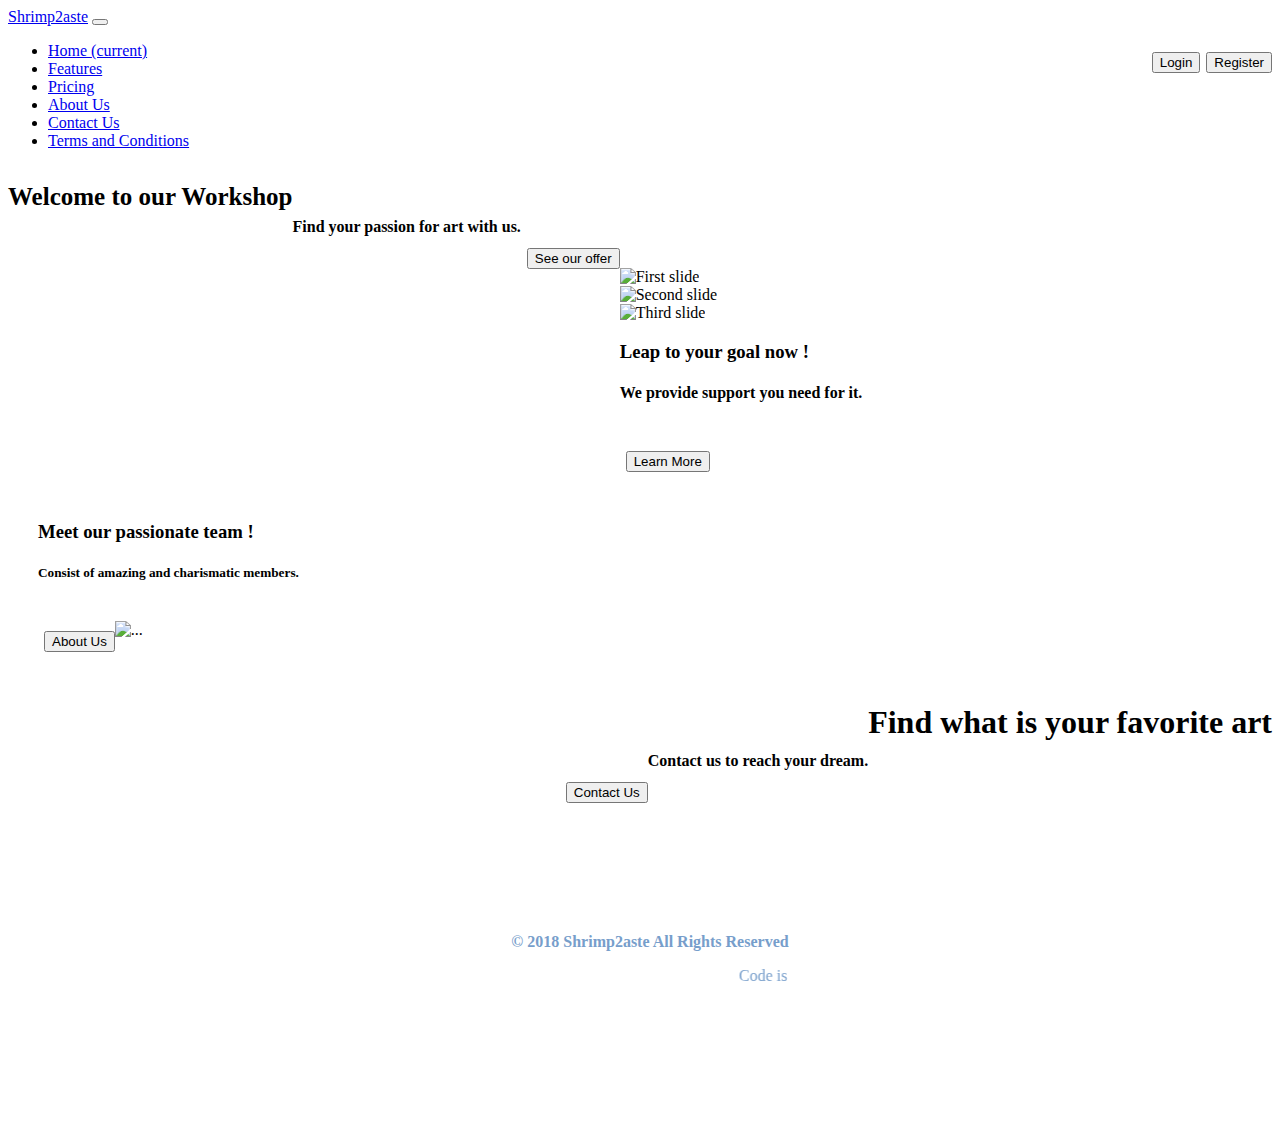
==== index.html @ c95ceff6 "setting login and register button" ====
<!doctype html>
<html lang="en">
  <head>
    <!-- Required meta tags -->
    <meta charset="utf-8">
    <meta name="viewport" content="width=device-width, initial-scale=1, shrink-to-fit=no">

    <!-- Bootstrap CSS -->
    <link rel="stylesheet" href="https://stackpath.bootstrapcdn.com/bootstrap/4.1.3/css/bootstrap.min.css" integrity="sha384-MCw98/SFnGE8fJT3GXwEOngsV7Zt27NXFoaoApmYm81iuXoPkFOJwJ8ERdknLPMO" crossorigin="anonymous">

    <style>
      @import url(http://fonts.googleapis.com/css?family=Archivo);

      @media (min-width: 768px) {
  .navbar-nav.navbar-center, .navbar-header-center {
    margin-left: 50%;
    transform: translateX(-50%);
  }
}

    .mq
    {
      color: orange;
    }

    .mq:hover
    {
      color: rgba(236, 59, 12, 0.84);
    }

    .container-fluid
    {
      display: flex;
      align-items: center;
      justify-content: center;
      height: 300px;
      width: 100%;
      margin-right: 0px;
      margin-left: 10px;
      margin-top: 30px;
      margin-bottom: 30px;
    }

    .row
    {
      align-content: center;

    }

    .body {
      background-repeat: no-repeat;
      background-size: cover;
      background-attachment: fixed;
    }

    .btn
    {
      float:right;
      margin-top: 10px;
      margin-left: 6px;
    }

    </style>


    <title>Shrimp2aste | Udang Copas</title>
  </head>
  <body background="">

    <nav class="navbar fixed-top navbar-light bg-light">
  <a class="navbar-brand" href="#">Shrimp2aste</a>
  <button class="navbar-toggler" type="button" data-toggle="collapse" data-target="#navbarTogglerDemo01" aria-controls="navbarTogglerDemo01" aria-expanded="false" aria-label="Toggle navigation">
    <span class="navbar-toggler-icon"></span>
  </button>
  <div class="collapse navbar-collapse" id="navbarTogglerDemo01">
  <button class="btn btn-outline-primary" style="float:right;">Register</button>
  <button class="btn btn-outline-primary" style="float:right;">Login</button>
   <ul class="navbar-nav mr-auto mt-2 mt-lg-0">
     <li class="nav-item active">
       <a class="nav-link" href="#">Home <span class="sr-only">(current)</span></a>
     </li>
     <li class="nav-item">
       <a class="nav-link" href="#">Features</a>
     </li>
     <li class="nav-item">
       <a class="nav-link" href="#">Pricing</a>
     </li>
     <li class="nav-item">
       <a class="nav-link" href="#">About Us</a>
     </li>
     <li class="nav-item">
       <a class="nav-link" href="#">Contact Us</a>
     </li>
     <li class="nav-item">
       <a class="nav-link" href="#">Terms and Conditions</a>
     </li>
   </ul>
 </div>
</nav>


    <div class="jumbotron" style="background-image: url(http://artist.com/art-recognition-and-education/wp-content/themes/artist-blog/media-files/2016/05/abstract-6.jpg); background-size: 100%;">
      <div class="container for-about">
        <h1 style="float:left; font-size: 25px;">Welcome to our Workshop</h1>
        <br/>
        <br/>
        <p style="float:left;"><b>Find your passion for art with us.</b></p>
        <br/>
        <br>
        <button type="button" class="btn btn-outline-primary btn-lg" style="float: left;">See our offer</button>
      </div>
    </div>

    <div class="row" style="margin-right: 30px; margin-left: 30px; margin-top: 30px; margin-bottom: 30px;">
      <div class="col-sm-6">
        <div id="carouselExampleSlidesOnly" class="carousel slide" data-ride="carousel">
          <div class="carousel-inner">
            <div class="carousel-item active">
              <img class="d-block w-100" src="https://images.unsplash.com/photo-1530772174022-b8e60924414d?ixlib=rb-0.3.5&ixid=eyJhcHBfaWQiOjEyMDd9&s=c474070258c78d22086b43f99ccfebb8&auto=format&fit=crop&w=925&q=80" alt="First slide">
            </div>
            <div class="carousel-item">
              <img class="d-block w-100" src="https://images.unsplash.com/photo-1533208087231-c3618eab623c?ixlib=rb-0.3.5&ixid=eyJhcHBfaWQiOjEyMDd9&s=b19a74dae20cd40cebc7bd807692cfe7&auto=format&fit=crop&w=1063&q=80" alt="Second slide">
            </div>
            <div class="carousel-item">
              <img class="d-block w-100" src="https://images.unsplash.com/photo-1523540500678-a7637c980022?ixlib=rb-0.3.5&s=328ee98d00db344ac597b6c007b79f04&auto=format&fit=crop&w=967&q=80" alt="Third slide">
            </div>
          </div>
        </div>
      </div>


      <div class="col-sm-6">
      <h3>Leap to your goal now !</h3>
      <h4>We provide support you need for it.</h4>
      <br/>
      <button type="button" class="btn btn-outline-primary btn-lg" style="float: left;">Learn More</button>
      </div>
    </div>

    <div class="row" style="margin-right: 30px; margin-left: 30px; margin-top: 30px; margin-bottom: 30px;">
      <div class="col-sm-6">
        <h3>Meet our passionate team !</h3>
        <h5>Consist of amazing and charismatic members.</h5>
        <br/>
        <button type="button" class="btn btn-outline-primary btn-lg" style="float: left;">About Us</button>
      </div>

      <div class="col-sm-6">
        <picture>
          <source srcset="https://cdn.pixabay.com/photo/2016/03/09/09/22/workplace-1245776_960_720.jpg" type="image/svg+xml">
          <img src="https://cdn.pixabay.com/photo/2016/03/09/09/22/workplace-1245776_960_720.jpg" class="img-fluid img-thumbnail" alt="...">
        </picture>
      </div>
    </div>




    <div class="jumbotron" style="background-image: url(https://wallpaper.wiki/wp-content/uploads/2017/05/wallpaper.wiki-Abstract-Art-Wallpaper-with-Multi-color-for-widescreen-PIC-WPE008433.jpg); background-size: 100%;">
      <div class="container for-about">
        <h1 style="float:right;">Find what is your favorite art</h1>
        <br/>
        <br/>
        <br/>
        <p style="float:right;"><b>Contact us to reach your dream.</b></p>
        <br/>
        <br/>
        <button type="button" class="btn btn-primary btn-lg" style="float: right;">Contact Us</button>
      </div>
    </div>

      <footer>
        <div class="container-fluid">
         <div class="col-sm-12">
           <p style="color:#779ecb;"><b>© 2018 Shrimp2aste All Rights Reserved</b></p>
           <marquee direction="left" style="color: #779ecb;">Code is the way and Web is the dream.</marquee>
         </div>
        </div>
      </footer>


    <!-- Optional JavaScript -->
    <!-- jQuery first, then Popper.js, then Bootstrap JS -->
    <script src="https://code.jquery.com/jquery-3.3.1.slim.min.js" integrity="sha384-q8i/X+965DzO0rT7abK41JStQIAqVgRVzpbzo5smXKp4YfRvH+8abtTE1Pi6jizo" crossorigin="anonymous"></script>
    <script src="https://cdnjs.cloudflare.com/ajax/libs/popper.js/1.14.3/umd/popper.min.js" integrity="sha384-ZMP7rVo3mIykV+2+9J3UJ46jBk0WLaUAdn689aCwoqbBJiSnjAK/l8WvCWPIPm49" crossorigin="anonymous"></script>
    <script src="https://stackpath.bootstrapcdn.com/bootstrap/4.1.3/js/bootstrap.min.js" integrity="sha384-ChfqqxuZUCnJSK3+MXmPNIyE6ZbWh2IMqE241rYiqJxyMiZ6OW/JmZQ5stwEULTy" crossorigin="anonymous"></script>
  </body>
</html>
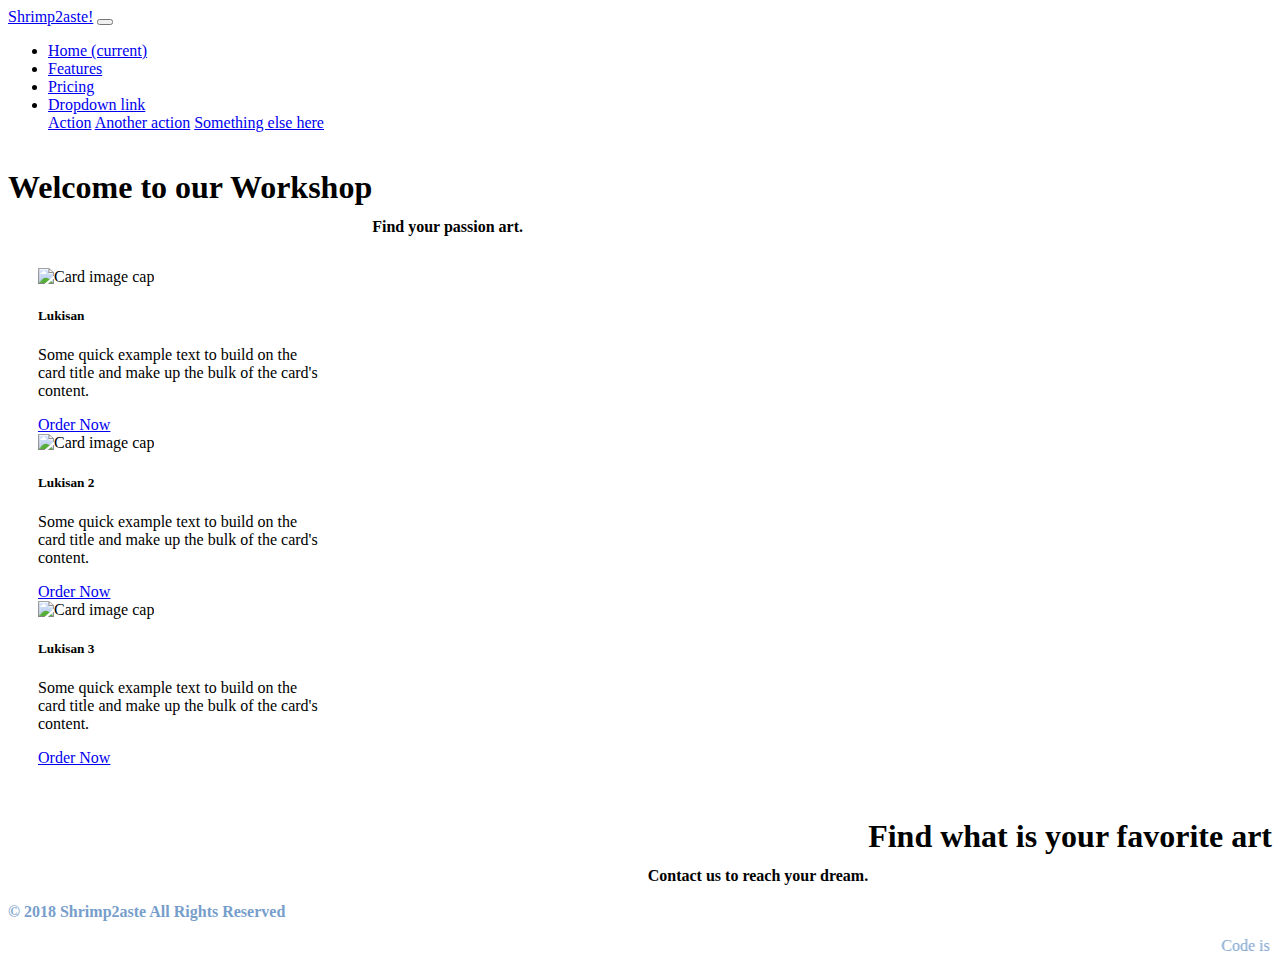
==== commit a2c1905c: "commit index-hamada lagi" ====
--- a/index.html
+++ b/index.html
@@ -1,188 +1,125 @@
 <!doctype html>
 <html lang="en">
-  <head>
-    <!-- Required meta tags -->
-    <meta charset="utf-8">
-    <meta name="viewport" content="width=device-width, initial-scale=1, shrink-to-fit=no">
 
-    <!-- Bootstrap CSS -->
-    <link rel="stylesheet" href="https://stackpath.bootstrapcdn.com/bootstrap/4.1.3/css/bootstrap.min.css" integrity="sha384-MCw98/SFnGE8fJT3GXwEOngsV7Zt27NXFoaoApmYm81iuXoPkFOJwJ8ERdknLPMO" crossorigin="anonymous">
+<head>
+  <!-- Required meta tags -->
+  <meta charset="utf-8">
+  <meta name="viewport" content="width=device-width, initial-scale=1, shrink-to-fit=no">
 
-    <style>
-      @import url(http://fonts.googleapis.com/css?family=Archivo);
+  <!-- Bootstrap CSS -->
+  <link rel="stylesheet" href="https://stackpath.bootstrapcdn.com/bootstrap/4.1.3/css/bootstrap.min.css" integrity="sha384-MCw98/SFnGE8fJT3GXwEOngsV7Zt27NXFoaoApmYm81iuXoPkFOJwJ8ERdknLPMO" crossorigin="anonymous">
+  <link rel="stylesheet" href="C:\Users\Acer\Desktop\Test Bootstrap\css\bootstrap.css">
+  <title>Shrimp2aste | Udang Copas</title>
+</head>
 
-      @media (min-width: 768px) {
-  .navbar-nav.navbar-center, .navbar-header-center {
-    margin-left: 50%;
-    transform: translateX(-50%);
-  }
-}
+<body>
+  <nav class="navbar navbar-expand-lg navbar-light">
+    <a class="navbar-brand" href="C:\Users\Acer\Desktop\Test Bootstrap\index.html">Shrimp2aste!</a>
+    <button class="navbar-toggler" type="button" data-toggle="collapse" data-target="#navbarNavDropdown" aria-controls="navbarNavDropdown" aria-expanded="false" aria-label="Toggle navigation">
+                  <span class="navbar-toggler-icon"></span>
+                </button>
+    <div class="collapse navbar-collapse" id="navbarNavDropdown">
+      <ul class="navbar-nav">
+        <li class="nav-item active">
+          <a class="nav-link" href="C:\Users\Acer\Desktop\Test Bootstrap\index.html">Home <span class="sr-only">(current)</span></a>
+        </li>
+        <li class="nav-item">
+          <a class="nav-link" href="C:\Users\Acer\Desktop\Test Bootstrap\item.html">Features</a>
+        </li>
+        <li class="nav-item">
+          <a class="nav-link" href="C:\Users\Acer\Desktop\Test Bootstrap\catalog.html">Pricing</a>
+        </li>
+        <li class="nav-item dropdown">
+          <a class="nav-link dropdown-toggle" href="#" id="navbarDropdownMenuLink" role="button" data-toggle="dropdown" aria-haspopup="true" aria-expanded="false">Dropdown link</a>
+          <div class="dropdown-menu" aria-labelledby="navbarDropdownMenuLink">
+            <a class="dropdown-item" href="#">Action</a>
+            <a class="dropdown-item" href="#">Another action</a>
+            <a class="dropdown-item" href="#">Something else here</a>
+          </div>
+        </li>
+      </ul>
+    </div>
+  </nav>
 
-    .mq
-    {
-      color: orange;
-    }
-
-    .mq:hover
-    {
-      color: rgba(236, 59, 12, 0.84);
-    }
-
-    .container-fluid
-    {
-      display: flex;
-      align-items: center;
-      justify-content: center;
-      height: 300px;
-      width: 100%;
-      margin-right: 0px;
-      margin-left: 10px;
-      margin-top: 30px;
-      margin-bottom: 30px;
-    }
-
-    .row
-    {
-      align-content: center;
-
-    }
-
-    .body {
-      background-repeat: no-repeat;
-      background-size: cover;
-      background-attachment: fixed;
-    }
-
-    .btn
-    {
-      float:right;
-      margin-top: 10px;
-      margin-left: 6px;
-    }
-
-    </style>
-
-
-    <title>Shrimp2aste | Udang Copas</title>
-  </head>
-  <body background="">
-
-    <nav class="navbar fixed-top navbar-light bg-light">
-  <a class="navbar-brand" href="#">Shrimp2aste</a>
-  <button class="navbar-toggler" type="button" data-toggle="collapse" data-target="#navbarTogglerDemo01" aria-controls="navbarTogglerDemo01" aria-expanded="false" aria-label="Toggle navigation">
-    <span class="navbar-toggler-icon"></span>
-  </button>
-  <div class="collapse navbar-collapse" id="navbarTogglerDemo01">
-  <button class="btn btn-outline-primary" style="float:right;">Register</button>
-  <button class="btn btn-outline-primary" style="float:right;">Login</button>
-   <ul class="navbar-nav mr-auto mt-2 mt-lg-0">
-     <li class="nav-item active">
-       <a class="nav-link" href="#">Home <span class="sr-only">(current)</span></a>
-     </li>
-     <li class="nav-item">
-       <a class="nav-link" href="#">Features</a>
-     </li>
-     <li class="nav-item">
-       <a class="nav-link" href="#">Pricing</a>
-     </li>
-     <li class="nav-item">
-       <a class="nav-link" href="#">About Us</a>
-     </li>
-     <li class="nav-item">
-       <a class="nav-link" href="#">Contact Us</a>
-     </li>
-     <li class="nav-item">
-       <a class="nav-link" href="#">Terms and Conditions</a>
-     </li>
-   </ul>
- </div>
-</nav>
-
-
-    <div class="jumbotron" style="background-image: url(http://artist.com/art-recognition-and-education/wp-content/themes/artist-blog/media-files/2016/05/abstract-6.jpg); background-size: 100%;">
-      <div class="container for-about">
-        <h1 style="float:left; font-size: 25px;">Welcome to our Workshop</h1>
-        <br/>
-        <br/>
-        <p style="float:left;"><b>Find your passion for art with us.</b></p>
-        <br/>
-        <br>
-        <button type="button" class="btn btn-outline-primary btn-lg" style="float: left;">See our offer</button>
-      </div>
+  <div class="jumbotron" style="background-image: url(https://wallpaper.wiki/wp-content/uploads/2017/05/wallpaper.wiki-Abstract-Art-Wallpaper-with-Multi-color-for-widescreen-PIC-WPE008433.jpg); background-size: 100%;">
+    <div class="container for-about">
+      <h1 style="float:left;">Welcome to our Workshop</h1>
+      <br/>
+      <br/>
+      <br/>
+      <p style="float:left;"><b>Find your passion art. </b></p>
+      <br/>
+      <br>
+    </div>
     </div>
 
     <div class="row" style="margin-right: 30px; margin-left: 30px; margin-top: 30px; margin-bottom: 30px;">
-      <div class="col-sm-6">
-        <div id="carouselExampleSlidesOnly" class="carousel slide" data-ride="carousel">
-          <div class="carousel-inner">
-            <div class="carousel-item active">
-              <img class="d-block w-100" src="https://images.unsplash.com/photo-1530772174022-b8e60924414d?ixlib=rb-0.3.5&ixid=eyJhcHBfaWQiOjEyMDd9&s=c474070258c78d22086b43f99ccfebb8&auto=format&fit=crop&w=925&q=80" alt="First slide">
-            </div>
-            <div class="carousel-item">
-              <img class="d-block w-100" src="https://images.unsplash.com/photo-1533208087231-c3618eab623c?ixlib=rb-0.3.5&ixid=eyJhcHBfaWQiOjEyMDd9&s=b19a74dae20cd40cebc7bd807692cfe7&auto=format&fit=crop&w=1063&q=80" alt="Second slide">
-            </div>
-            <div class="carousel-item">
-              <img class="d-block w-100" src="https://images.unsplash.com/photo-1523540500678-a7637c980022?ixlib=rb-0.3.5&s=328ee98d00db344ac597b6c007b79f04&auto=format&fit=crop&w=967&q=80" alt="Third slide">
+      <div class="col-sm-4">
+        <div class="shadow p-5 mb-5 bg-white rounded">
+          <div class="card" style="width: 18rem;">
+            <img class="card-img-top" src="C:\Users\Acer\Desktop\Test Bootstrap\Lukisan.jpg" alt="Card image cap">
+            <div class="card-body">
+              <h5 class="card-title">Lukisan</h5>
+              <p class="card-text">Some quick example text to build on the card title and make up the bulk of the card's content.</p>
+              <a href="#" class="btn btn-primary">Order Now</a>
             </div>
           </div>
         </div>
       </div>
 
+      <div class="col-sm-4">
+        <div class="shadow p-5 mb-5 bg-white rounded">
+          <div class="card" style="width: 18rem;">
+            <img class="card-img-top" src="C:\Users\Acer\Desktop\Test Bootstrap\Lukisan.jpg" alt="Card image cap">
+            <div class="card-body">
+              <h5 class="card-title">Lukisan 2</h5>
+              <p class="card-text">Some quick example text to build on the card title and make up the bulk of the card's content.</p>
+              <a href="#" class="btn btn-primary">Order Now</a>
+            </div>
+          </div>
+        </div>
+      </div>
 
-      <div class="col-sm-6">
-      <h3>Leap to your goal now !</h3>
-      <h4>We provide support you need for it.</h4>
-      <br/>
-      <button type="button" class="btn btn-outline-primary btn-lg" style="float: left;">Learn More</button>
+      <div class="col-sm-4">
+        <div class="shadow p-5 mb-5 bg-white rounded">
+          <div class="card" style="width: 18rem;">
+            <img class="card-img-top" src="C:\Users\Acer\Desktop\Test Bootstrap\Lukisan.jpg" alt="Card image cap">
+            <div class="card-body">
+              <h5 class="card-title">Lukisan 3</h5>
+              <p class="card-text">Some quick example text to build on the card title and make up the bulk of the card's content.</p>
+              <a href="#" class="btn btn-primary">Order Now</a>
+            </div>
+          </div>
+        </div>
       </div>
     </div>
-
-    <div class="row" style="margin-right: 30px; margin-left: 30px; margin-top: 30px; margin-bottom: 30px;">
-      <div class="col-sm-6">
-        <h3>Meet our passionate team !</h3>
-        <h5>Consist of amazing and charismatic members.</h5>
-        <br/>
-        <button type="button" class="btn btn-outline-primary btn-lg" style="float: left;">About Us</button>
-      </div>
-
-      <div class="col-sm-6">
-        <picture>
-          <source srcset="https://cdn.pixabay.com/photo/2016/03/09/09/22/workplace-1245776_960_720.jpg" type="image/svg+xml">
-          <img src="https://cdn.pixabay.com/photo/2016/03/09/09/22/workplace-1245776_960_720.jpg" class="img-fluid img-thumbnail" alt="...">
-        </picture>
-      </div>
-    </div>
-
-
-
 
     <div class="jumbotron" style="background-image: url(https://wallpaper.wiki/wp-content/uploads/2017/05/wallpaper.wiki-Abstract-Art-Wallpaper-with-Multi-color-for-widescreen-PIC-WPE008433.jpg); background-size: 100%;">
       <div class="container for-about">
         <h1 style="float:right;">Find what is your favorite art</h1>
-        <br/>
-        <br/>
-        <br/>
+        <br>
+        <br>
+        <br>
         <p style="float:right;"><b>Contact us to reach your dream.</b></p>
-        <br/>
-        <br/>
-        <button type="button" class="btn btn-primary btn-lg" style="float: right;">Contact Us</button>
+        <br>
+          </div>
       </div>
-    </div>
 
-      <footer>
+      <footer class="kaki">
         <div class="container-fluid">
-         <div class="col-sm-12">
-           <p style="color:#779ecb;"><b>© 2018 Shrimp2aste All Rights Reserved</b></p>
-           <marquee direction="left" style="color: #779ecb;">Code is the way and Web is the dream.</marquee>
-         </div>
-        </div>
+          <div class="col-xl-12">
+            <br/>
+            <p style="color:#779ecb;"><b>© 2018 Shrimp2aste All Rights Reserved</b></p>
+            <marquee direction="left" style="color: #779ecb;">Code is the way and Web is the dream.</marquee>
+            <br/>
+             </div>
+          </div>
       </footer>
+      <!-- Optional JavaScript -->
+      <!-- jQuery first, then Popper.js, then Bootstrap JS -->
+      <script src="https://code.jquery.com/jquery-3.3.1.slim.min.js" integrity="sha384-q8i/X+965DzO0rT7abK41JStQIAqVgRVzpbzo5smXKp4YfRvH+8abtTE1Pi6jizo" crossorigin="anonymous"></script>
+      <script src="https://cdnjs.cloudflare.com/ajax/libs/popper.js/1.14.3/umd/popper.min.js" integrity="sha384-ZMP7rVo3mIykV+2+9J3UJ46jBk0WLaUAdn689aCwoqbBJiSnjAK/l8WvCWPIPm49" crossorigin="anonymous"></script>
+      <script src="https://stackpath.bootstrapcdn.com/bootstrap/4.1.3/js/bootstrap.min.js" integrity="sha384-ChfqqxuZUCnJSK3+MXmPNIyE6ZbWh2IMqE241rYiqJxyMiZ6OW/JmZQ5stwEULTy" crossorigin="anonymous"></script>
+</body>
 
-
-    <!-- Optional JavaScript -->
-    <!-- jQuery first, then Popper.js, then Bootstrap JS -->
-    <script src="https://code.jquery.com/jquery-3.3.1.slim.min.js" integrity="sha384-q8i/X+965DzO0rT7abK41JStQIAqVgRVzpbzo5smXKp4YfRvH+8abtTE1Pi6jizo" crossorigin="anonymous"></script>
-    <script src="https://cdnjs.cloudflare.com/ajax/libs/popper.js/1.14.3/umd/popper.min.js" integrity="sha384-ZMP7rVo3mIykV+2+9J3UJ46jBk0WLaUAdn689aCwoqbBJiSnjAK/l8WvCWPIPm49" crossorigin="anonymous"></script>
-    <script src="https://stackpath.bootstrapcdn.com/bootstrap/4.1.3/js/bootstrap.min.js" integrity="sha384-ChfqqxuZUCnJSK3+MXmPNIyE6ZbWh2IMqE241rYiqJxyMiZ6OW/JmZQ5stwEULTy" crossorigin="anonymous"></script>
-  </body>
 </html>
